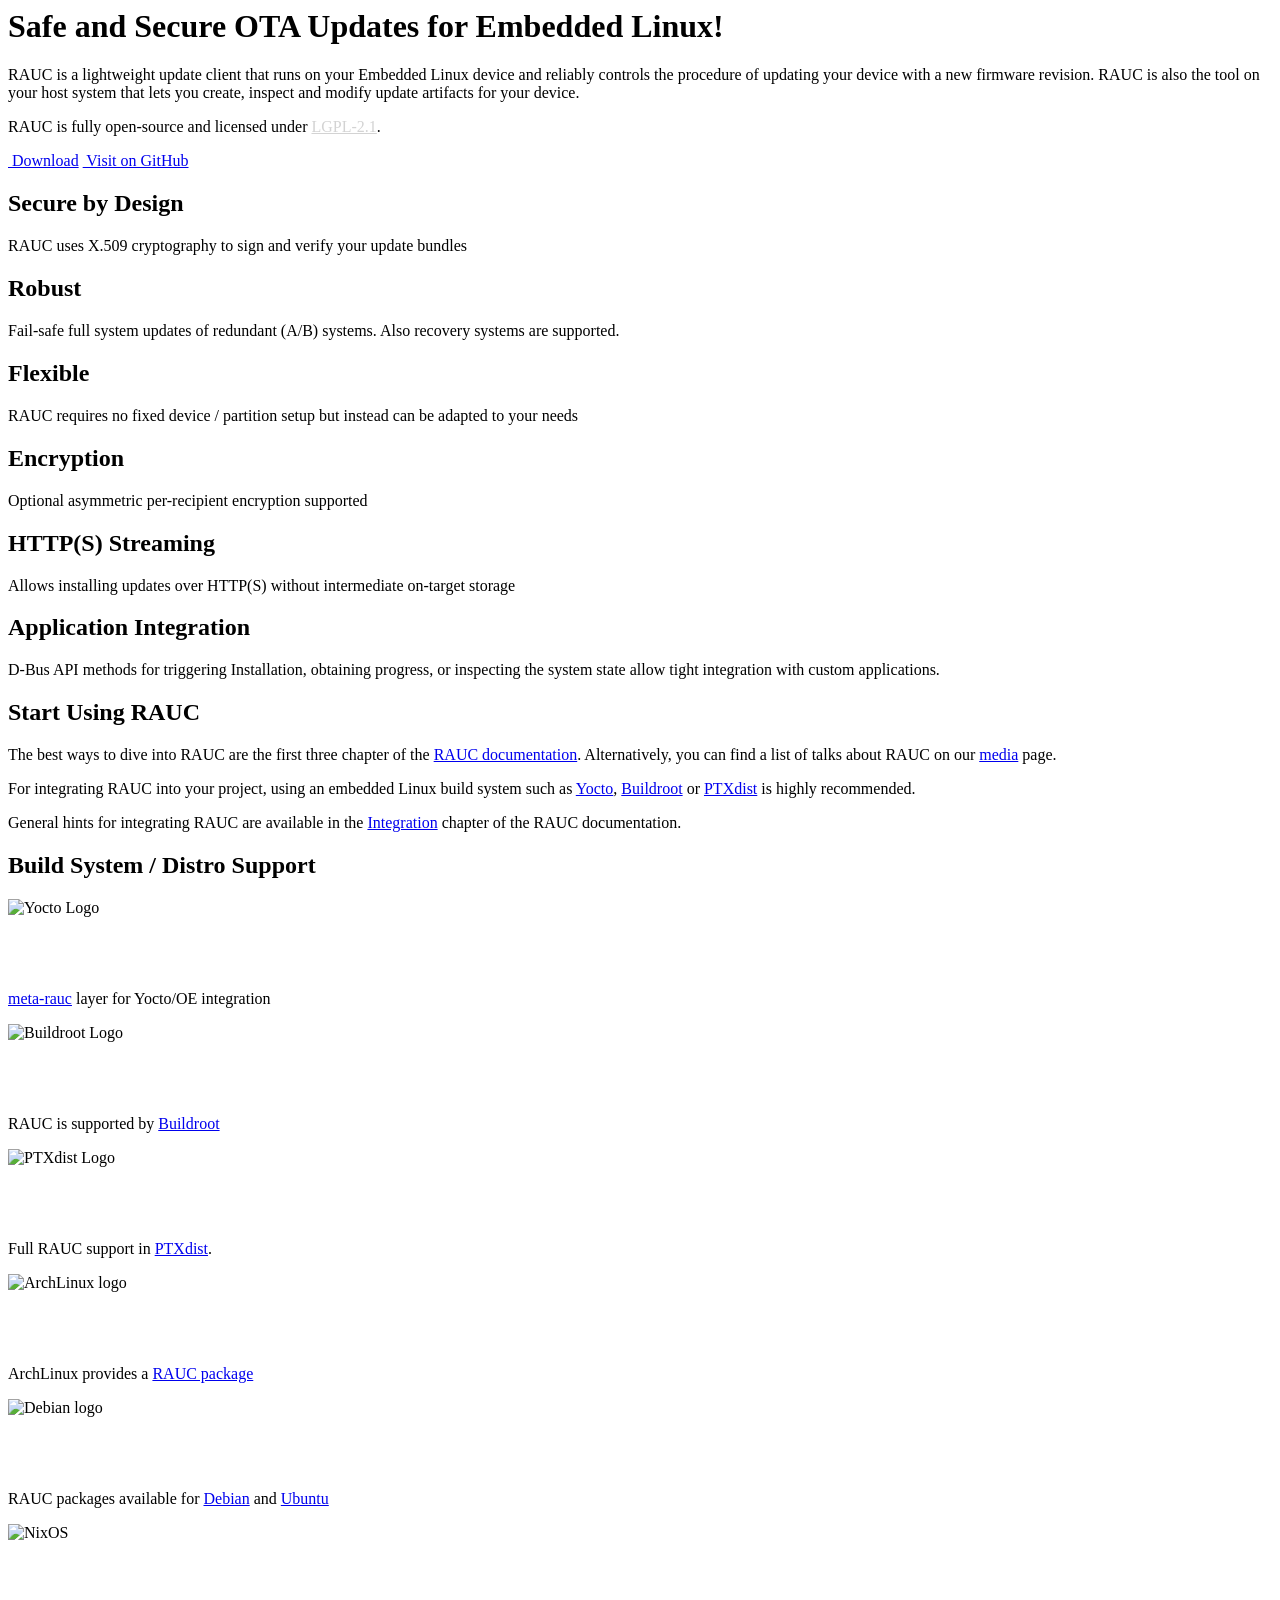
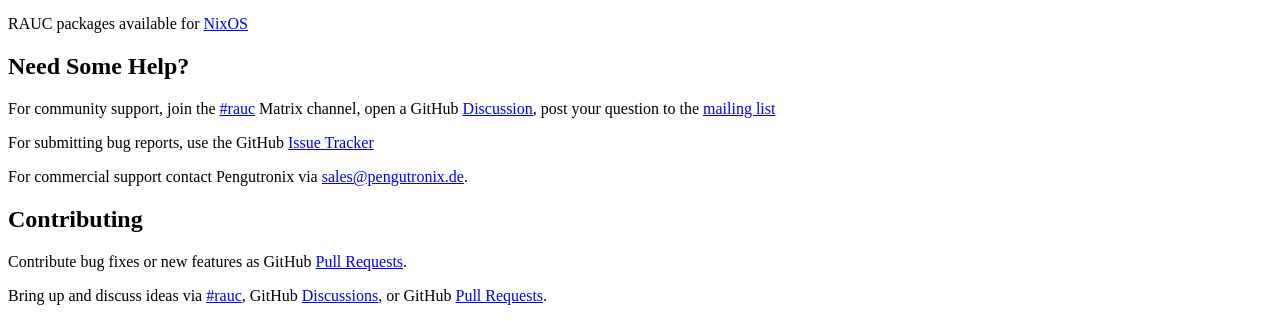
==== content/pages/index.html @ 10220bd0 "initial website content Signed-off-by: Enrico Joerns <ejo@pengutronix.de>" ====
<html>
    <head>
        <title>Safe and Secure OTA Updates for Embedded Linux</title>
        <meta name="date" content="2017-03-27 17:32" />
        <meta name="authors" content="Enrico Joerns" />
        <meta name="summary" content="Safe and secure embedded Linux updates" />
        <meta name="save_as" content="index.html" />
        <meta name="template" content="empty_page" />
    </head>
    <body>
<!-- Jumbotron Header -->
<header id="rauc-header">
  <div class="container">
    <h1>Safe and Secure OTA Updates for Embedded Linux!</h1>
    <p>
    RAUC is a lightweight update client that runs on your Embedded Linux device and
    reliably controls the procedure of updating your device with a new firmware
    revision. RAUC is also the tool on your host system that lets you create, inspect
    and modify update artifacts for your device.
    </p>
    <p>
    RAUC is fully open-source and licensed under <a style="color:lightgray" href="https://github.com/rauc/rauc/blob/master/COPYING">LGPL-2.1</a>.
    </p>
    <p class="text-center">
    <a class="btn btn-outline btn-lg" href="pages/download.html">
      <i class="fa fa-download" aria-hidden="true"></i>&nbsp;Download</a>
    <a class="btn btn-outline btn-lg" href="https://github.com/rauc" target="_blank">
      <i class="fa fa-github" aria-hidden="true"></i>&nbsp;Visit on GitHub</a>
    </p>
    <!--<p class="text-center">v0.1</p>-->
  </div>
</header>

<section class="container">
  <div class="row item">
    <div class="col-sm-4 text-center">
      <span class="fa fa-key fa-5x"></span>
      <h2>Secure by Design</h2>
      <p>RAUC uses X.509 cryptography to sign and verify your update
      bundles</p>
    </div>
    <div class="col-sm-4 text-center">
      <span class="fa fa-diamond fa-5x"></span>
      <h2>Robust</h2>
      <p>Fail-safe full system updates of redundant (A/B) systems.
      Also recovery systems are supported.</p>
    </div>
    <div class="col-sm-4 text-center">
      <span class="fa fa-puzzle-piece fa-5x"></span>
      <h2>Flexible</h2>
      <p>RAUC requires no fixed device / partition setup but instead
      can be adapted to your needs</p>
    </div>
  </div>
  <div class="row item">
    <div class="col-sm-4 text-center">
      <span class="fa fa-lock fa-5x"></span>
      <h2>Encryption</h2>
      <p>Optional asymmetric per-recipient encryption supported</p>
    </div>
    <div class="col-sm-4 text-center">
      <span class="fa fa-cloud-download fa-5x"></span>
      <h2>HTTP(S) Streaming</h2>
      <p>Allows installing updates over HTTP(S) without intermediate on-target
      storage</p>
    </div>
    <div class="col-sm-4 text-center">
      <span class="fa fa-play fa-5x"></span>
      <h2>Application Integration</h2>
      <p>D-Bus API methods for triggering Installation, obtaining progress,
      or inspecting the system state allow tight integration with custom
      applications.</p>
    </div>
  </div>
</section>

<!-- Title -->
<section class="container">
  <div class="row item">
    <div class="col-lg-6 text-left">
      <h2>Start Using RAUC</h2>
      <p>
      The best ways to dive into RAUC are the first three chapter of the <a href="http://rauc.readthedocs.io/" target="_blank">RAUC documentation</a>.
      Alternatively, you can find a list of talks about RAUC on our <a href="pages/media.html">media</a> page.
      </p>
      <p>
      For integrating RAUC into your project, using an embedded Linux build
      system such as <a href="https://www.yoctoproject.org/" target="_blank">Yocto</a>,
      <a href="https://buildroot.org/" target="_blank">Buildroot</a> or <a href="https://ptxdist.org/" target="_blank">PTXdist</a>
      is highly recommended.
      </p>
      <p>
      General hints for integrating RAUC are available in the
      <a href="https://rauc.readthedocs.io/en/latest/integration.html" target="_blank">Integration</a> chapter of the RAUC documentation.
      </p>
    </div>
    <div class="col-lg-6 text-left">
      <h2>Build System / Distro Support</h2>
      <div class="row">
        <div class="col-sm-4 opt-item">
          <div style="height:75px;">
            <img class="img-responsive center-block" style="max-height:100%;" alt="Yocto Logo" src="images/yocto.png"/>
          </div>
          <div class="caption">
            <p><a href="https://github.com/rauc/meta-rauc" target="_blank">meta-rauc</a> layer for Yocto/OE integration</p>
          </div>
        </div>
        <div class="col-sm-4 opt-item">
          <div style="height:75px;">
            <img class="img-responsive center-block" style="max-height:100%;" alt="Buildroot Logo" src="images/buildroot_logo.png"/>
          </div>
          <div class="caption">
            <p>RAUC is supported by <a href="https://github.com/buildroot/buildroot/blob/master/package/rauc/Config.in" target="_blank">Buildroot</a></p>
          </div>
        </div>
        <div class="col-sm-4 opt-item">
          <div style="height:75px;">
            <img class="img-responsive center-block" style="max-height:100%;" alt="PTXdist Logo" src="images/ptxdist_logo.png"/>
          </div>
          <div class="caption">
            <p>Full RAUC support in <a href="https://git.pengutronix.de/cgit/ptxdist/tree/rules/rauc.in" target="_blank">PTXdist</a>.</p>
          </div>
        </div>
      </div>
      <div class="row">
        <div class="col-sm-4 opt-item">
          <div style="height:75px;">
            <img class="img-responsive center-block" style="max-height:100%;" alt="ArchLinux logo" src="images/archlinux-logo.png"/>
          </div>
          <div class="caption">
            <p>ArchLinux provides a <a href="https://archlinux.org/packages/community/x86_64/rauc/" target="_blank">RAUC package</a></p>
          </div>
        </div>
        <div class="col-sm-4 opt-item">
          <div style="height:75px;">
            <img class="img-responsive center-block" style="max-height:100%;" alt="Debian logo" src="https://www.debian.org/logos/openlogo-nd-100.png"/>
          </div>
          <div class="caption">
            <p>RAUC packages available for <a href="https://packages.debian.org/bookworm/rauc" target="_blank">Debian</a> and <a href="https://packages.ubuntu.com/lunar/rauc" target="_blank">Ubuntu</a></p>
          </div>
        </div>
        <div class="col-sm-4 opt-item">
          <div style="height:75px;">
            <img class="img-responsive center-block" style="max-height:100%;" alt="NixOS" src="https://github.com/NixOS/nixos-artwork/blob/master/logo/nixos.svg.png?raw=true"/>
          </div>
          <div class="caption">
            <p>RAUC packages available for <a href="https://search.nixos.org/packages?show=rauc" target="_blank">NixOS</a></p>
          </div>
        </div>
      </div>
    </div>
  </div>
</section>

<section class="container">
  <div class="row item">
    <div class="col-lg-12 text-center">
      <h2>Need Some Help?</h2>
      <p>For community support, join the <a href="https://app.element.io/#/room/#rauc:matrix.org">#rauc</a> Matrix channel,
      open a GitHub <a href="https://github.com/rauc/rauc/discussions">Discussion</a>,
      post your question to the <a href="pages/support.html">mailing list</a></p>
      <p>For submitting bug reports, use the GitHub <a href="https://github.com/rauc/rauc/issues">Issue Tracker</a></p>
      <p>For commercial support contact Pengutronix via
      <a href="mailto:sales@pengutronix.de">sales@pengutronix.de</a>.</p>
    </div>
  </div>
</section>

<section class="container">
  <div class="row last-item">
    <div class="col-lg-12 text-center">
      <h2>Contributing</h2>
      <p>Contribute bug fixes or new features as GitHub <a href="https://github.com/rauc/rauc/pulls">Pull Requests</a>.
      <p>Bring up and discuss ideas via <a href="https://app.element.io/#/room/#rauc:matrix.org">#rauc</a>,
      GitHub <a href="https://github.com/rauc/rauc/discussions">Discussions</a>,
      or GitHub <a href="https://github.com/rauc/rauc/pulls">Pull Requests</a>.</p>
    </div>
  </div>
</section>

    </body>
</html>
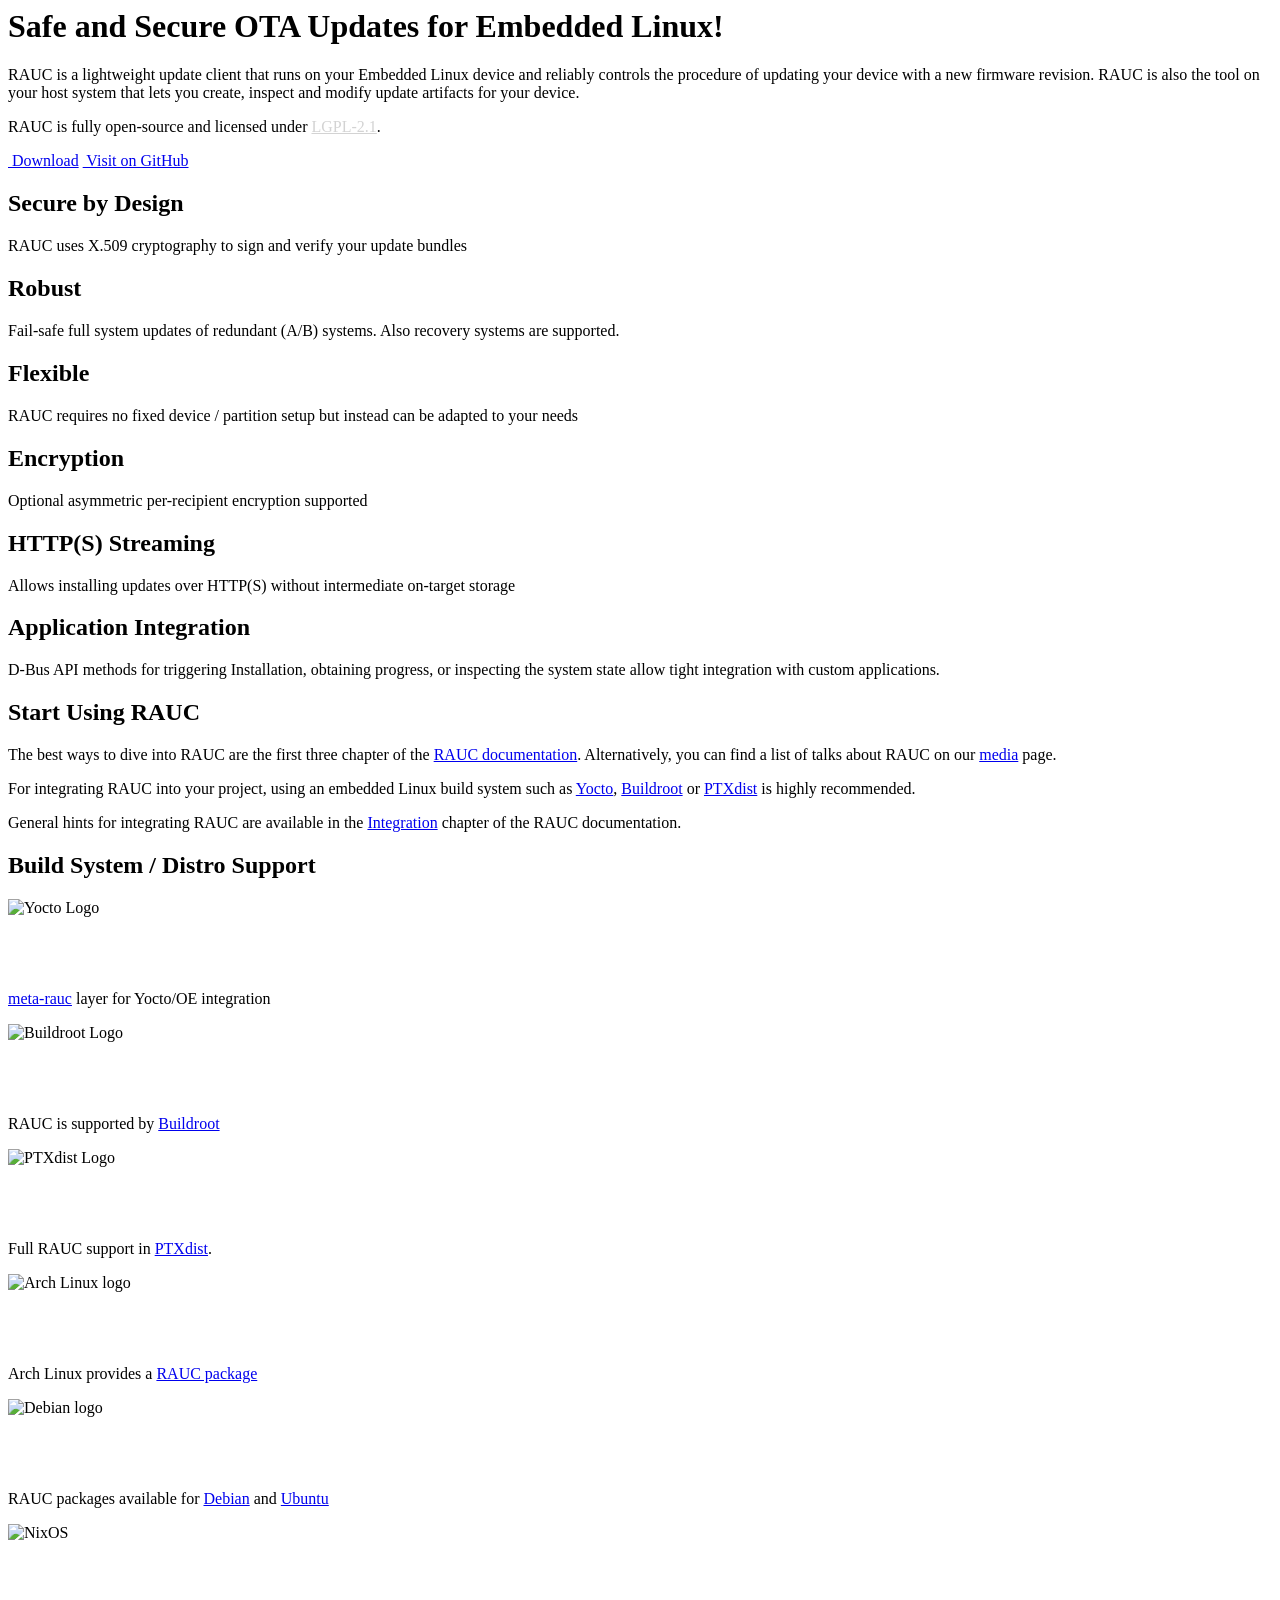
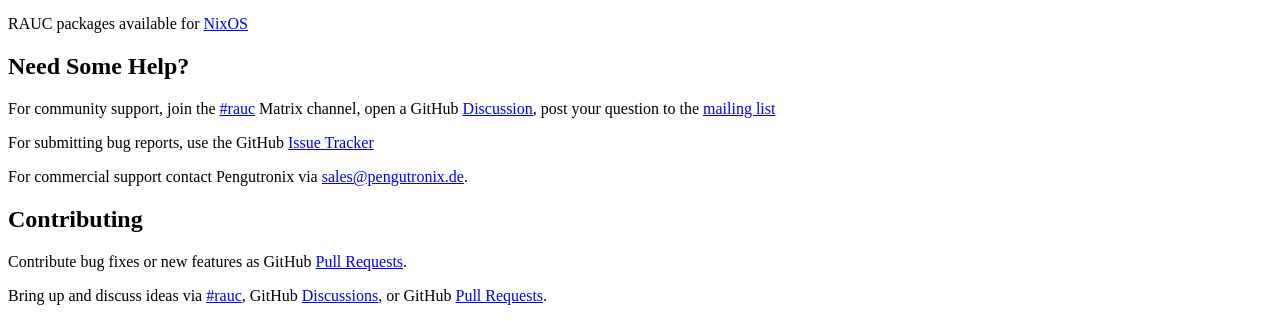
==== commit d89c48c9: "In Arch Linux, RAUC is in [extra], not in [community]" ====
--- a/content/pages/index.html
+++ b/content/pages/index.html
@@ -125,10 +125,10 @@
       <div class="row">
         <div class="col-sm-4 opt-item">
           <div style="height:75px;">
-            <img class="img-responsive center-block" style="max-height:100%;" alt="ArchLinux logo" src="images/archlinux-logo.png"/>
+            <img class="img-responsive center-block" style="max-height:100%;" alt="Arch Linux logo" src="images/archlinux-logo.png"/>
           </div>
           <div class="caption">
-            <p>ArchLinux provides a <a href="https://archlinux.org/packages/community/x86_64/rauc/" target="_blank">RAUC package</a></p>
+            <p>Arch Linux provides a <a href="https://archlinux.org/packages/extra/x86_64/rauc/" target="_blank">RAUC package</a></p>
           </div>
         </div>
         <div class="col-sm-4 opt-item">
